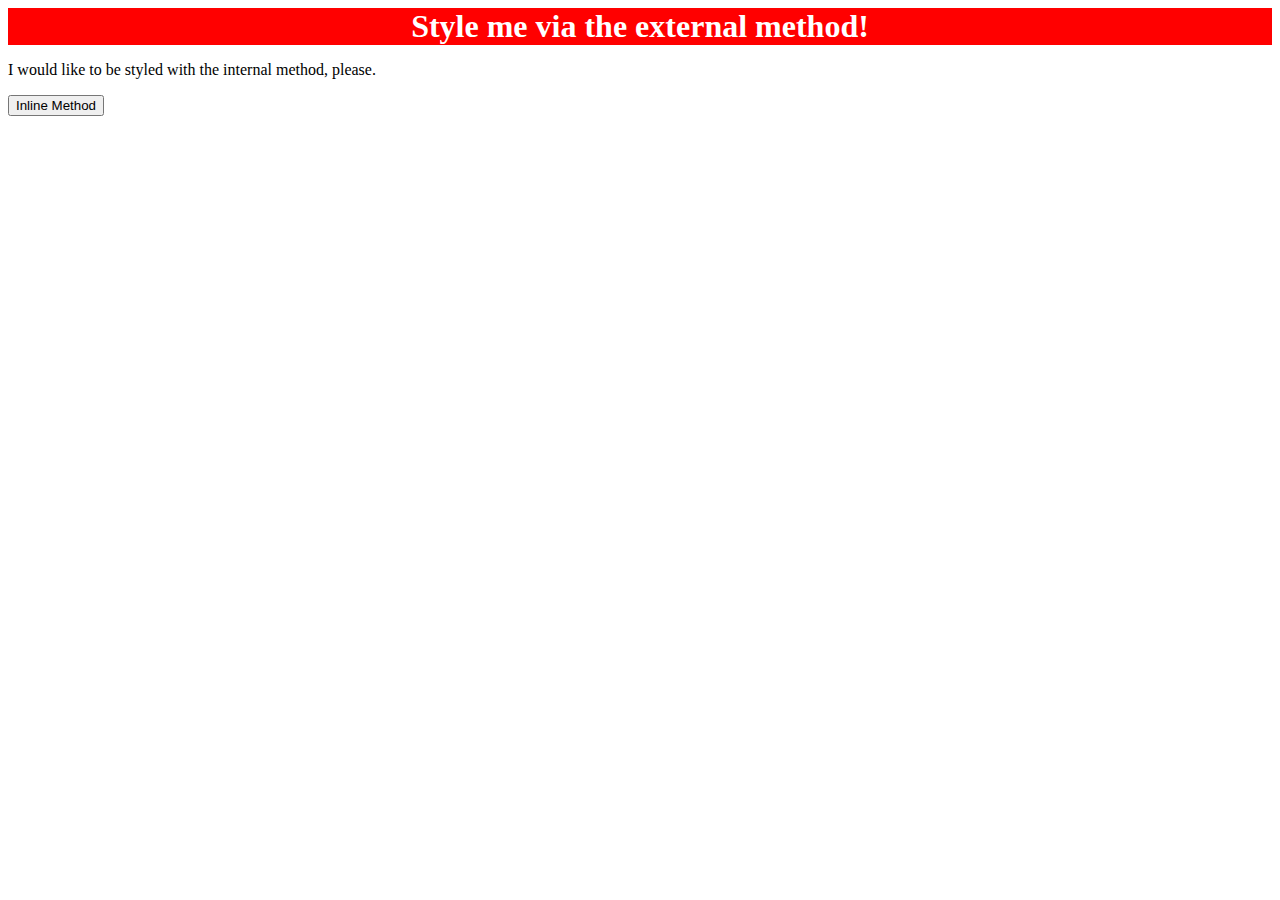
==== foundations/01-css-methods/index.html @ 73248726 "Add styles to first line" ====
<!DOCTYPE html>
<html lang="en">
  <head>
    <meta charset="UTF-8">
    <meta http-equiv="X-UA-Compatible" content="IE=edge">
    <meta name="viewport" content="width=device-width, initial-scale=1.0">
    <title>Methods for Adding CSS</title>
    <link rel="stylesheet" href="./styles.css" />
  </head>
  <body>
    <!--Red background, white font, 32px font size, center aligned, bold-->
    <div>Style me via the external method!</div>
    <p>I would like to be styled with the internal method, please.</p>
    <button>Inline Method</button>
  </body>
</html>
---- foundations/01-css-methods/styles.css ----
/*styles.css */
div {
    color:white;
    background: red;
    font-weight: 700;
    text-align: center;
    font-size: 32px;
}
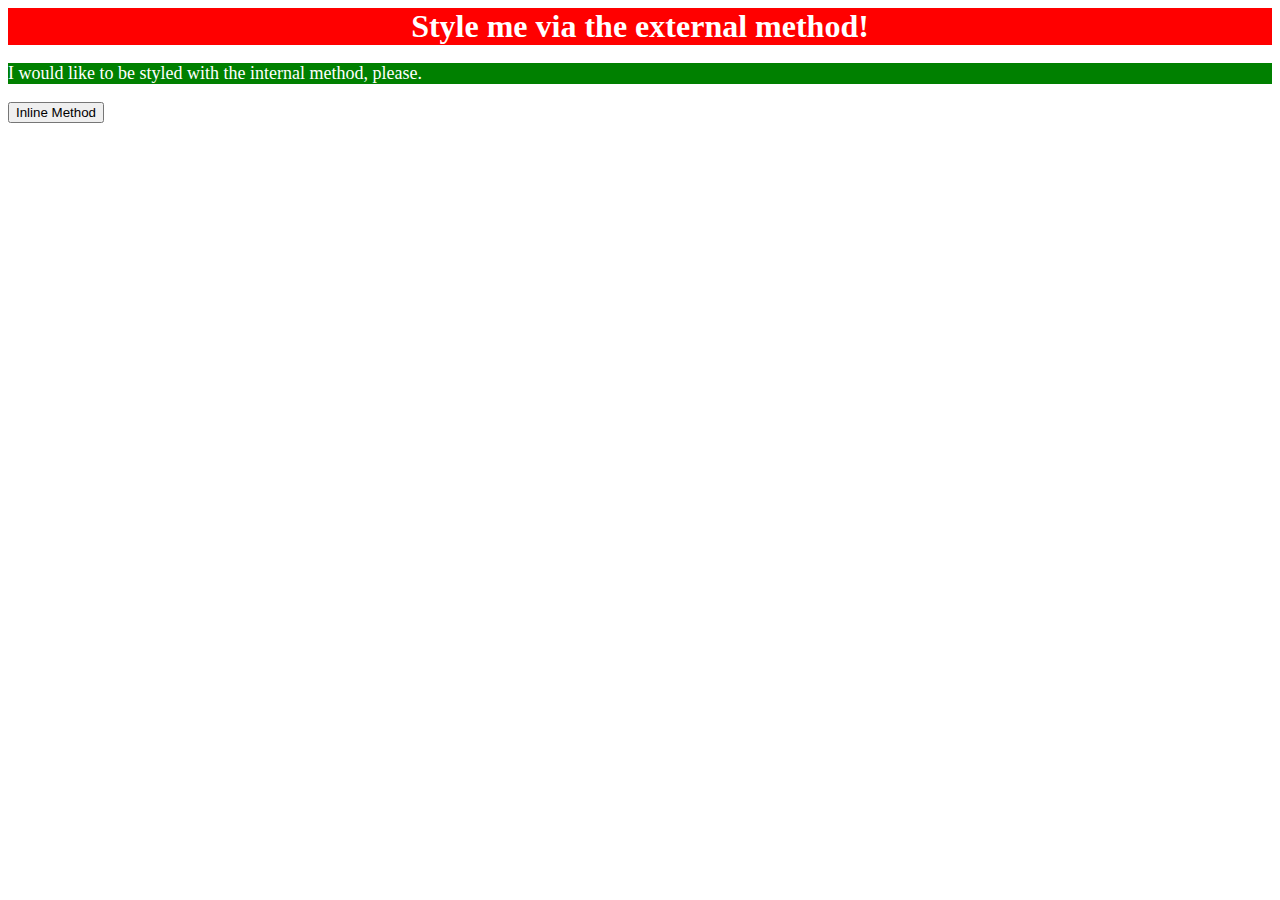
==== commit f7f513a0: "Add style to second row" ====
--- a/foundations/01-css-methods/index.html
+++ b/foundations/01-css-methods/index.html
@@ -8,9 +8,14 @@
     <link rel="stylesheet" href="./styles.css" />
   </head>
   <body>
-    <!--Red background, white font, 32px font size, center aligned, bold-->
     <div>Style me via the external method!</div>
-    <p>I would like to be styled with the internal method, please.</p>
+      <style>
+        p {color:white;
+           background-color: green;
+           font-size: 18px;
+      }
+      </style>
+       <p>I would like to be styled with the internal method, please.</p>
     <button>Inline Method</button>
   </body>
 </html>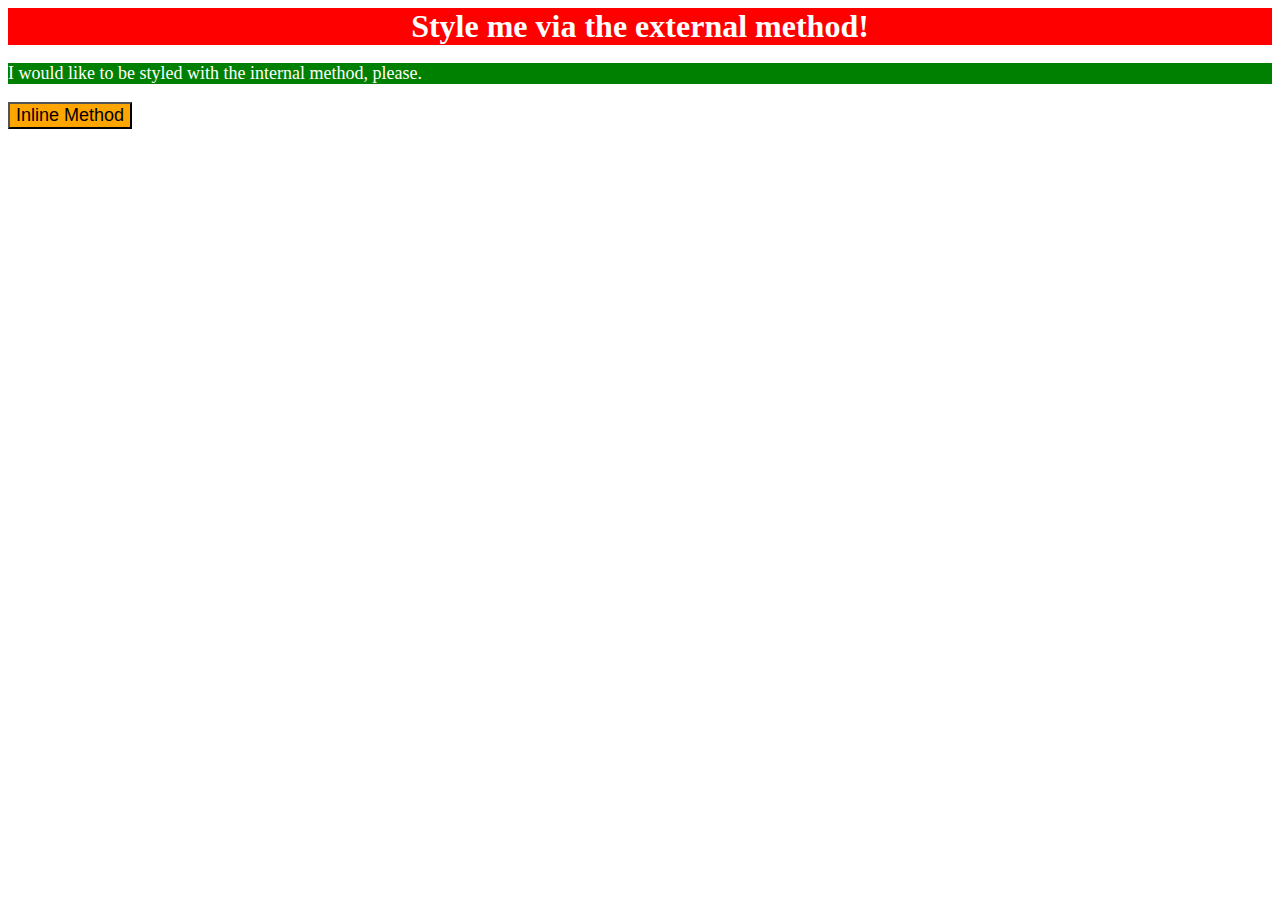
==== commit 0980f102: "Add style to third line" ====
--- a/foundations/01-css-methods/index.html
+++ b/foundations/01-css-methods/index.html
@@ -16,6 +16,6 @@
       }
       </style>
        <p>I would like to be styled with the internal method, please.</p>
-    <button>Inline Method</button>
+    <button style="background-color: orange; font-size: 18px;">Inline Method</button>
   </body>
 </html>